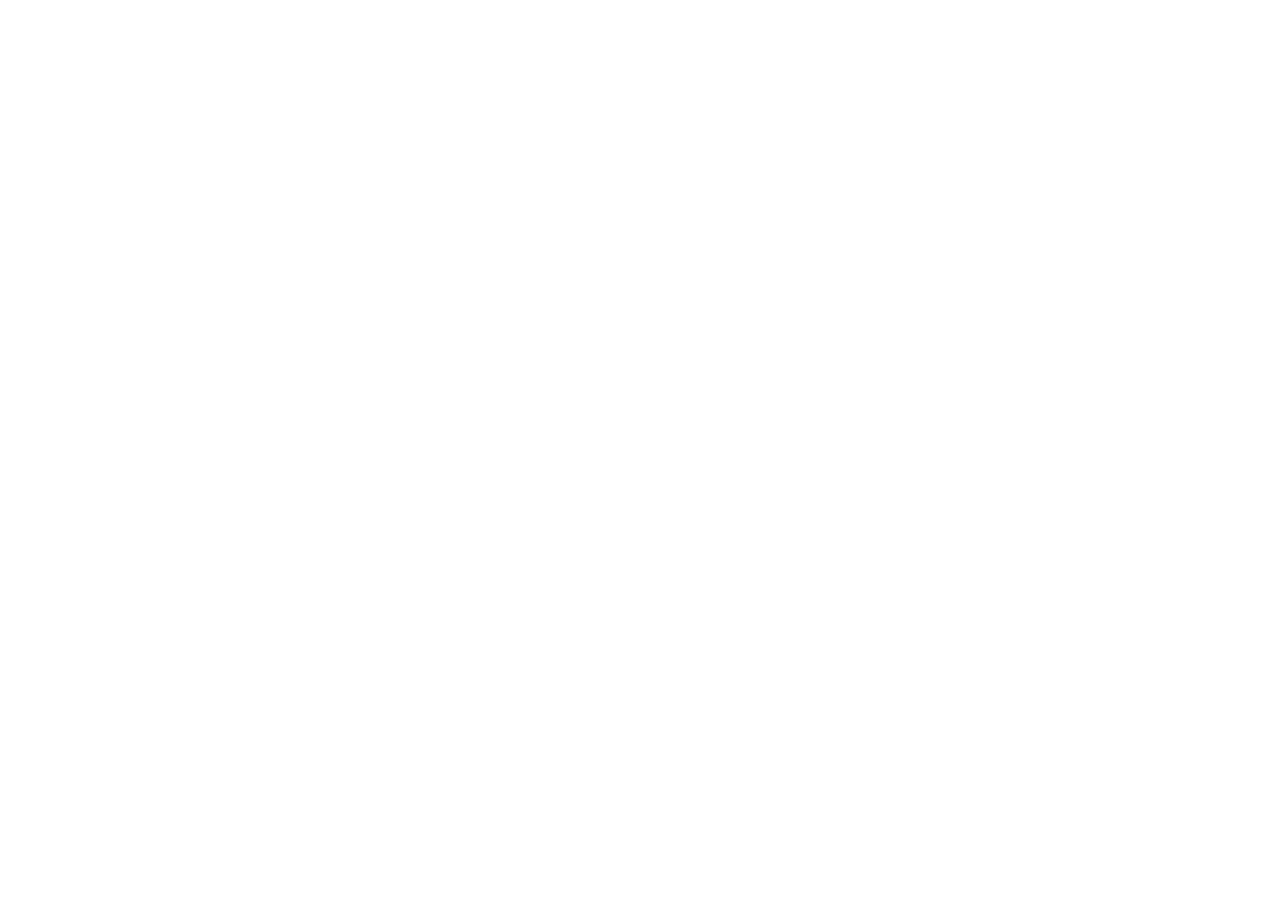
==== src/main/resources/templates/charts.html @ 2906c65e "working on charts" ====
<!--<!DOCTYPE HTML>-->
<!--<html xmlns:th="http://www.thymeleaf.org">-->
<!--<head>-->
    <!--<title>GSMA Spring Task</title>-->
    <!--<link rel="stylesheet" type="text/css" th:href="@{/css/header.css}"/>-->
    <!--<script src="path/to/chartjs/dist/Chart.js"></script>-->
    <!--<script>-->
        <!--var myChart = new Chart(ctx, {...});-->
    <!--</script>-->
<!--</head>-->
<!--<body>-->
<!--<div th:replace="fragments/header :: content"></div>-->
<!--<div id="chartContainer" style="height: 300px; width: 100%;"></div>-->
<!--<script src="https://canvasjs.com/assets/script/canvasjs.min.js"></script>-->
<!--</body>-->
<!--</html>-->
<html>
<head>
    <script src="https://cdnjs.cloudflare.com/ajax/libs/Chart.js/2.4.0/Chart.min.js"></script>
</head>
<body>
<canvas id="myChart" width="400" height="400"></canvas>
<script>
    var ctx = document.getElementById('myChart').getContext('2d');
    var chart = new Chart(ctx, {
        // The type of chart we want to create
        type: 'line',

        // The data for our dataset
        data: {
            labels: ["January", "February", "March", "April", "May", "June", "July"],
            datasets: [{
                label: "My First dataset",
                backgroundColor: 'rgb(255, 99, 132)',
                borderColor: 'rgb(255, 99, 132)',
                data: [0, 10, 5, 2, 20, 30, 45],
            }]
        },

        // Configuration options go here
        options: {}
    });
</script>
</body>
</html>
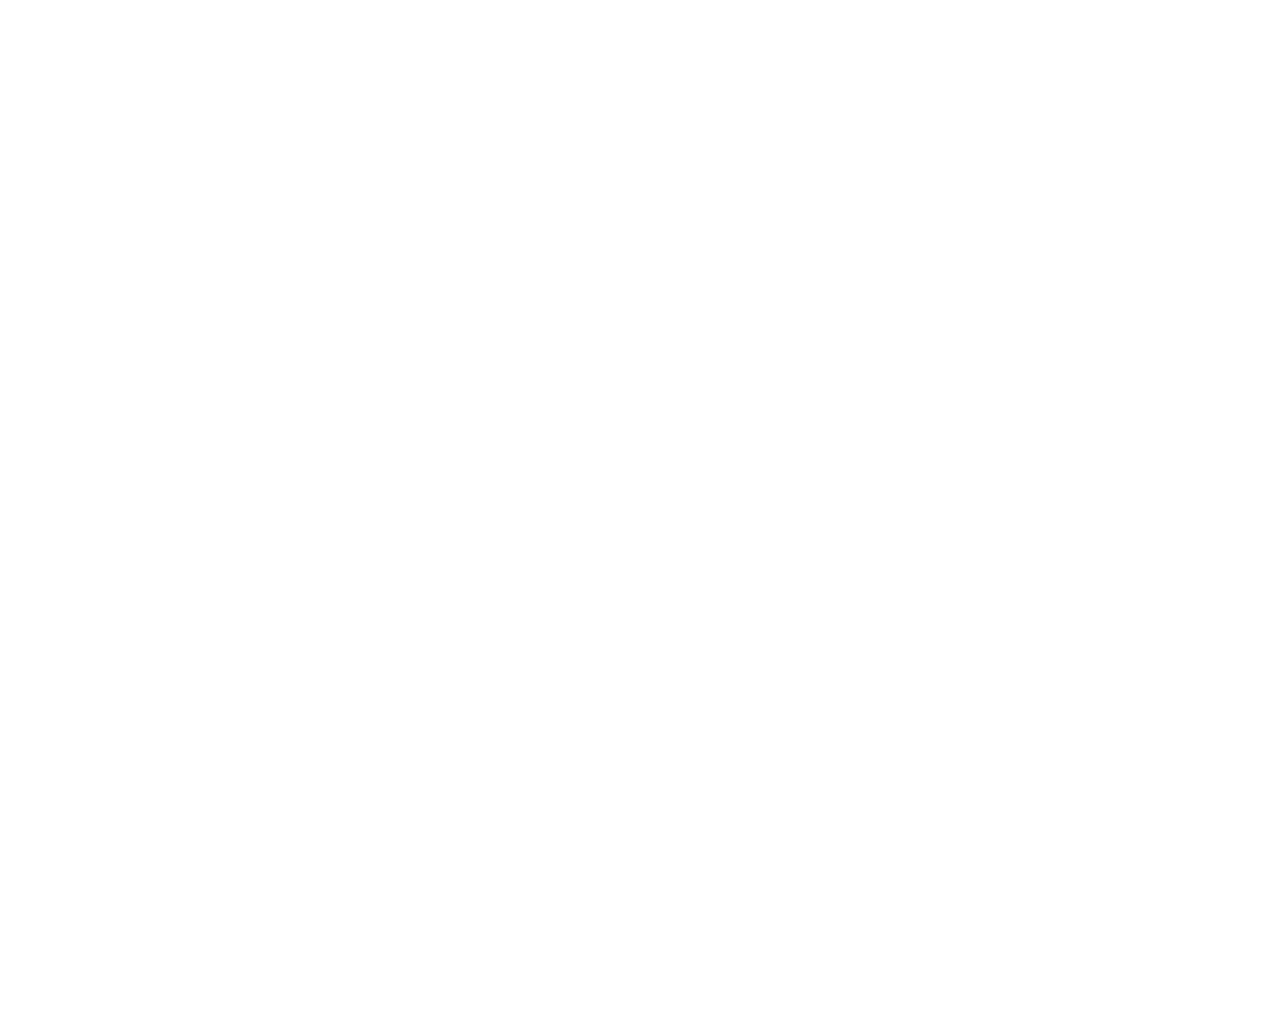
==== commit e200bdfa: "последние коммиты..." ====
--- a/src/main/resources/templates/charts.html
+++ b/src/main/resources/templates/charts.html
@@ -1,45 +1,17 @@
-<!--<!DOCTYPE HTML>-->
-<!--<html xmlns:th="http://www.thymeleaf.org">-->
-<!--<head>-->
-    <!--<title>GSMA Spring Task</title>-->
-    <!--<link rel="stylesheet" type="text/css" th:href="@{/css/header.css}"/>-->
-    <!--<script src="path/to/chartjs/dist/Chart.js"></script>-->
-    <!--<script>-->
-        <!--var myChart = new Chart(ctx, {...});-->
-    <!--</script>-->
-<!--</head>-->
-<!--<body>-->
-<!--<div th:replace="fragments/header :: content"></div>-->
-<!--<div id="chartContainer" style="height: 300px; width: 100%;"></div>-->
-<!--<script src="https://canvasjs.com/assets/script/canvasjs.min.js"></script>-->
-<!--</body>-->
-<!--</html>-->
-<html>
+<html xmlns:th="http://www.thymeleaf.org">
 <head>
-    <script src="https://cdnjs.cloudflare.com/ajax/libs/Chart.js/2.4.0/Chart.min.js"></script>
+    <title>Charts</title>
+    <link rel="stylesheet" type="text/css" th:href="@{/css/header.css}"/>
+    <script type="text/javascript" th:src="@{/js/jquery.min.js}"></script>
+    <script type="text/javascript" th:src="@{/js/Chart.min.js}"></script>
+    <script type="text/javascript" th:src="@{/js/drawGraph.js}"></script>
 </head>
-<body>
-<canvas id="myChart" width="400" height="400"></canvas>
-<script>
-    var ctx = document.getElementById('myChart').getContext('2d');
-    var chart = new Chart(ctx, {
-        // The type of chart we want to create
-        type: 'line',
+<body onload=drawGraph("canvas1");drawGraph("canvas2")>
+<div th:replace="fragments/header :: content"></div>
 
-        // The data for our dataset
-        data: {
-            labels: ["January", "February", "March", "April", "May", "June", "July"],
-            datasets: [{
-                label: "My First dataset",
-                backgroundColor: 'rgb(255, 99, 132)',
-                borderColor: 'rgb(255, 99, 132)',
-                data: [0, 10, 5, 2, 20, 30, 45],
-            }]
-        },
-
-        // Configuration options go here
-        options: {}
-    });
-</script>
+<div id="container">
+    <canvas id="canvas1" style="height: 500px; width: 100%;" data-request="status"></canvas>
+    <canvas id="canvas2" style="height: 500px; width: 100%;" data-request="delay"></canvas>
+</div>
 </body>
 </html>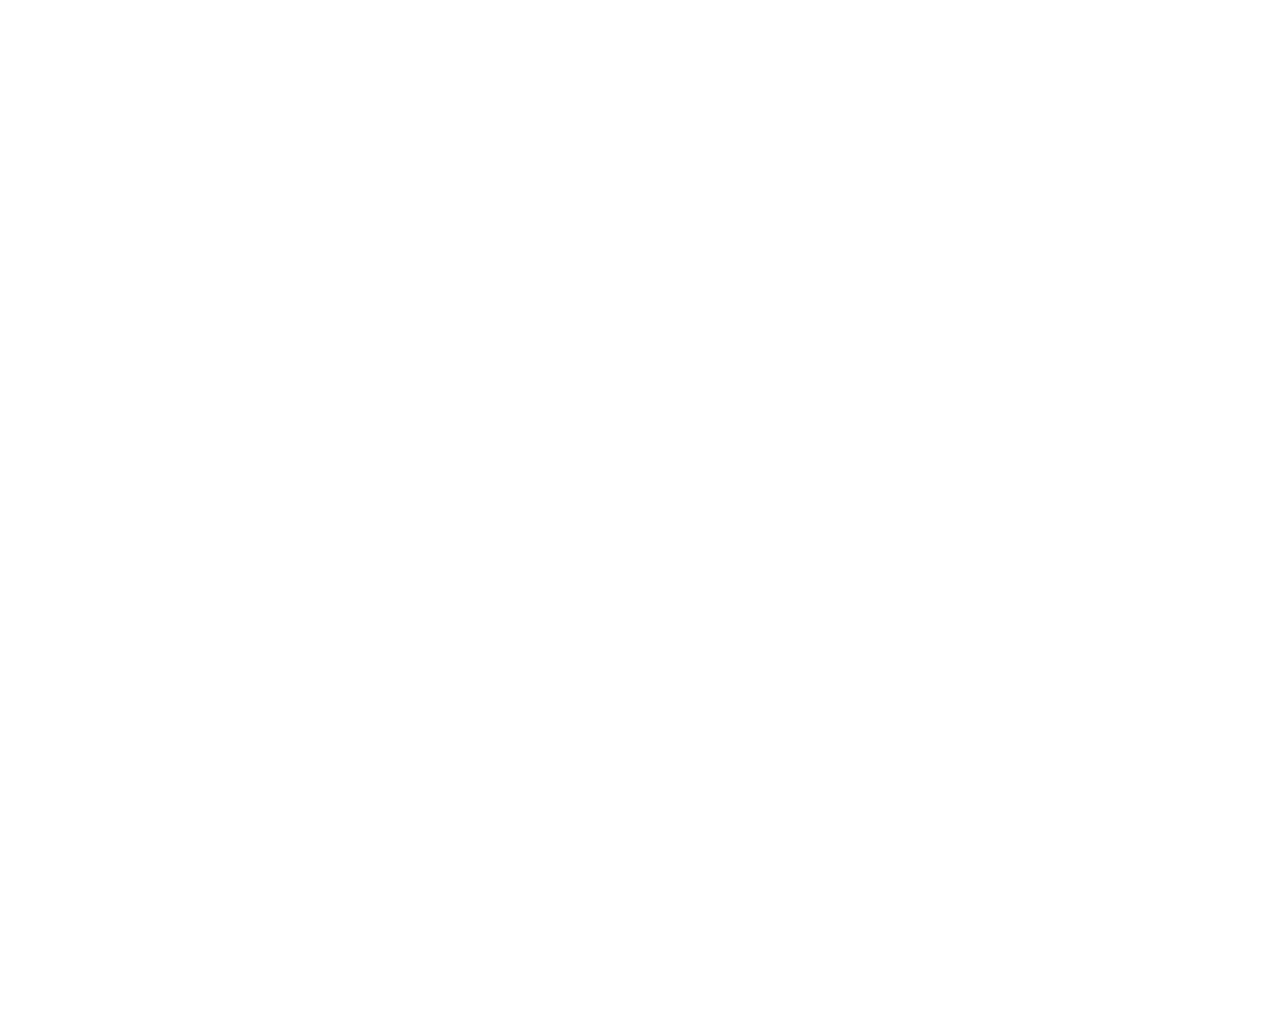
==== commit 5475041d: "minized css" ====
--- a/src/main/resources/templates/charts.html
+++ b/src/main/resources/templates/charts.html
@@ -1,3 +1,4 @@
+<!DOCTYPE HTML>
 <html xmlns:th="http://www.thymeleaf.org">
 <head>
     <title>Charts</title>
